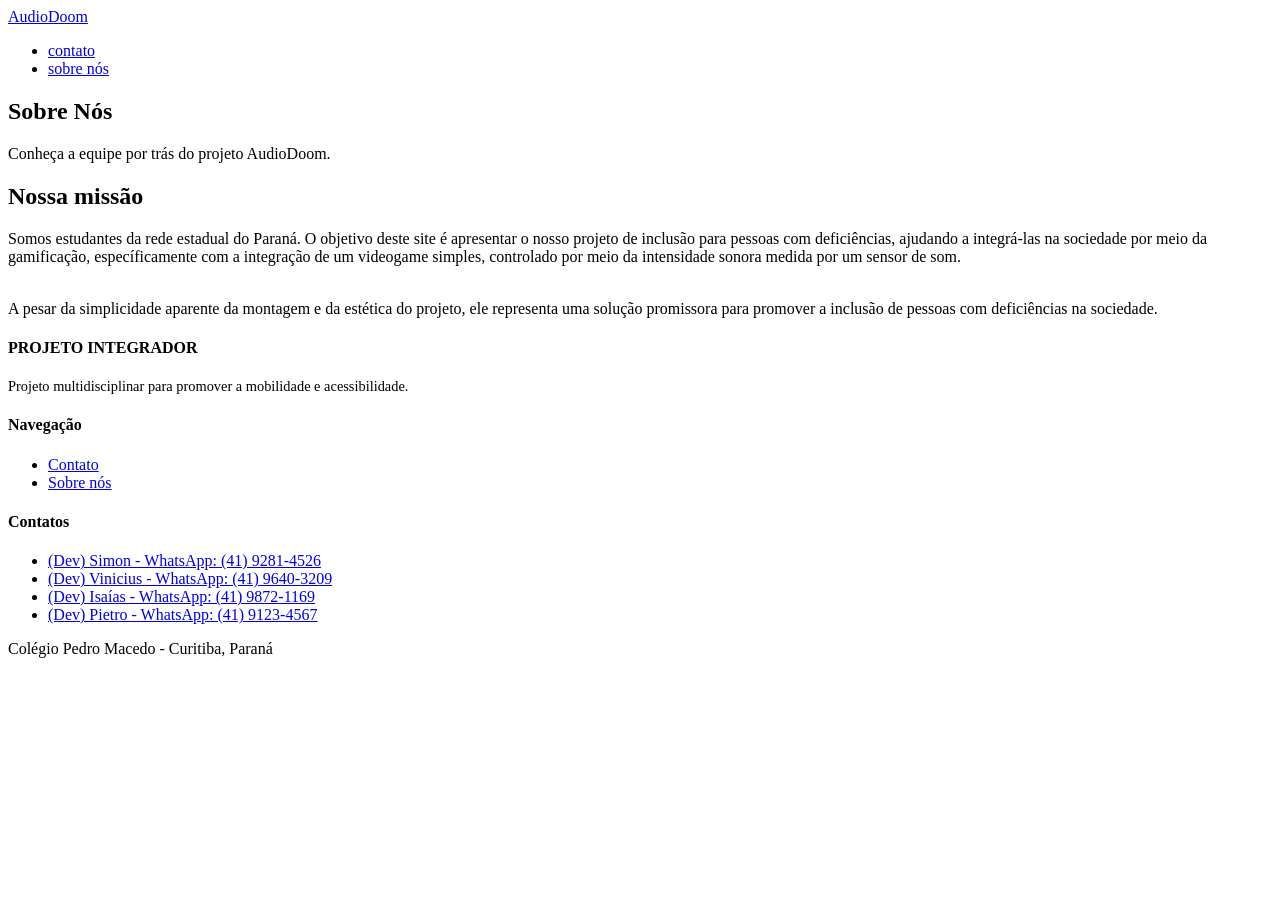
==== about.html @ bf9e1aa4 "Add files via upload" ====
<!DOCTYPE html>
<html lang="pt-BR">
<head>
    <meta charset="UTF-8">
    <meta name="viewport" content="width=device-width, initial-scale=1.0">
    <title>Solutions for Inclusion</title>
    <!-- Fonte moderna do Google Fonts -->
    <link rel="preconnect" href="https://fonts.googleapis.com">
    <link rel="preconnect" href="https://fonts.gstatic.com" crossorigin>
    <link href="https://fonts.googleapis.com/css2?family=Inter:wght@300;400;600;700&display=swap" rel="stylesheet">
    <link rel="stylesheet" href="../CSS/about.css">
</head>
<body>
    <!-- 1. CABEÇALHO -->
    <header>
        <div class="header-container">
            <a href="../HTML/index.html" class="logo">
                AudioDoom
            </a>
            <nav class="main-nav">
                <ul>
                    <li><a href="../HTML/contato.html">contato</a></li>
                    <li><a href="../HTML/about.html">sobre nós</a></li>
                </ul>
            </nav>
        </div>
    </header>

    <main>
        <section class="hero">
            <h1>Sobre Nós</h1>
            <p>Conheça a equipe por trás do projeto AudioDoom.</p>
        </section>

        <!-- Sobre o projeto -->
        <section class="about-project">
            <h2 class="section-title">Nossa missão</h2>
            <p>
                Somos estudantes da rede estadual do Paraná. O objetivo deste site é apresentar o nosso projeto de inclusão para pessoas com deficiências,
                ajudando a integrá-las na sociedade por meio da gamificação, específicamente com a integração de um videogame simples, controlado por meio da intensidade sonora
                medida por um sensor de som.
            </p>
            <br>
            <span>A pesar da simplicidade aparente da montagem e da estética do projeto, ele representa uma solução promissora para promover a inclusão de pessoas com deficiências na sociedade.</span>
        </section>
    </main>

    <!-- 3. RODAPÉ -->
    <footer>
        <div class="footer-container">
            <div class="footer-col">
                <h4>PROJETO INTEGRADOR</h4>
                <p style="font-size: 0.9rem; color: var(--text-muted);">
                    Projeto multidisciplinar para promover a mobilidade e acessibilidade.
                </p>
            </div>

            <div class="footer-col">
                <h4>Navegação</h4>
                <ul>
                    <li><a href="../HTML/contato.html">Contato</a></li>
                    <li><a href="../HTML/about.html">Sobre nós</a></li>
                </ul>
            </div>

            <div class="footer-col">
                <h4>Contatos</h4>
                <ul>
                    <li><a href="https://www.whatsapp.com/" target="_blank">(Dev) Simon - WhatsApp: (41) 9281-4526</a></li>
                    <li><a href="https://web.whatsapp.com/" target="_blank">(Dev) Vinicius - WhatsApp: (41) 9640-3209</a></li>
                    <li><a href="https://web.whatsapp.com/" target="_blank">(Dev) Isaías - WhatsApp: (41) 9872-1169</a></li>
                    <li><a href="https://web.whatsapp.com/" target="_blank">(Dev) Pietro - WhatsApp: (41) 9123-4567</a></li>
                </ul>
            </div>
        </div>

        <div class="footer-bottom">
            <p>Colégio Pedro Macedo - Curitiba, Paraná</p>
        </div>
    </footer>

</body>
</html>
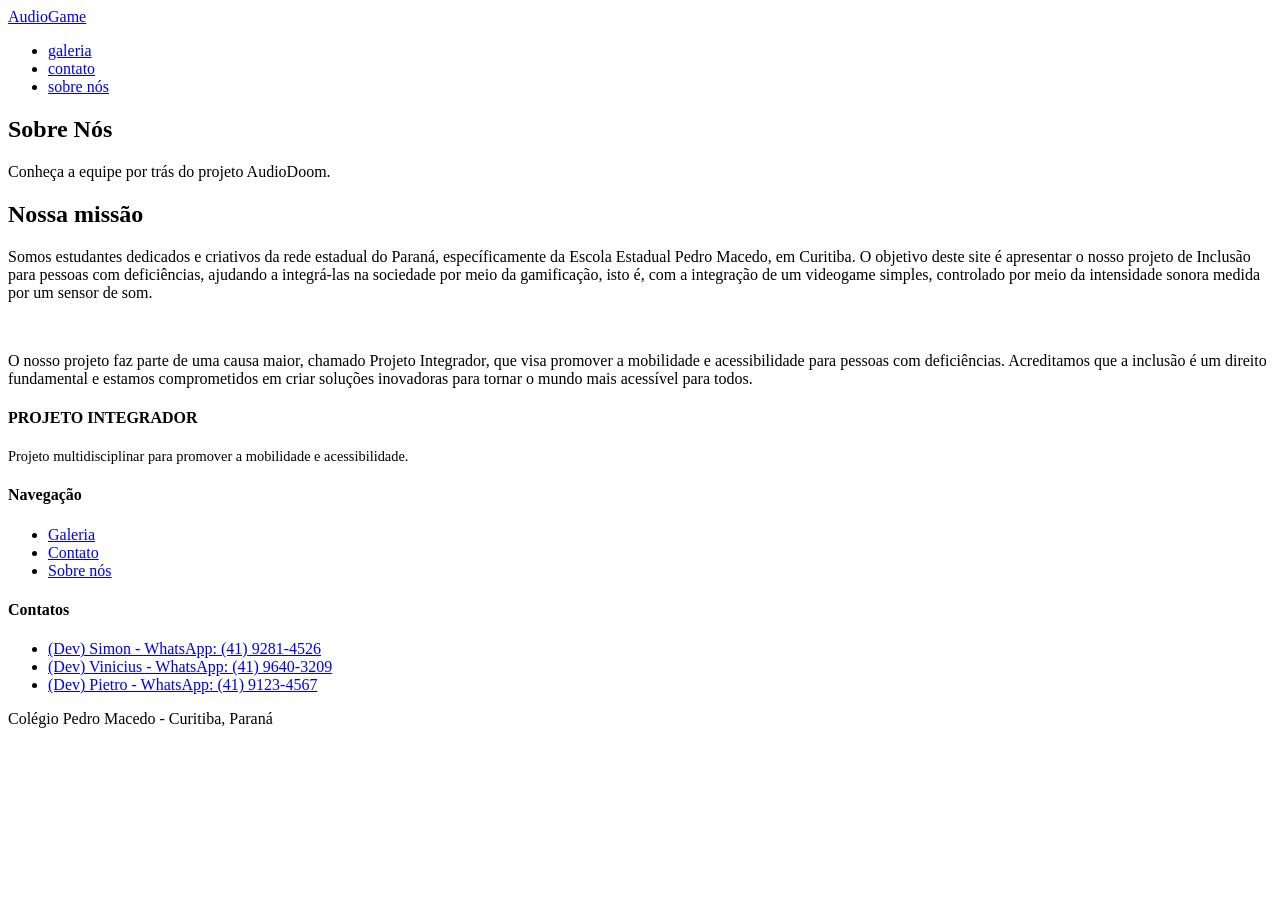
==== commit 7123b441: "Add files via upload" ====
--- a/about.html
+++ b/about.html
@@ -3,7 +3,7 @@
 <head>
     <meta charset="UTF-8">
     <meta name="viewport" content="width=device-width, initial-scale=1.0">
-    <title>Solutions for Inclusion</title>
+    <title>Sobre Nós</title>
     <!-- Fonte moderna do Google Fonts -->
     <link rel="preconnect" href="https://fonts.googleapis.com">
     <link rel="preconnect" href="https://fonts.gstatic.com" crossorigin>
@@ -15,10 +15,11 @@
     <header>
         <div class="header-container">
             <a href="../HTML/index.html" class="logo">
-                AudioDoom
+                AudioGame
             </a>
             <nav class="main-nav">
                 <ul>
+                    <li><a href="../HTML/galeria.html">galeria</a></li>
                     <li><a href="../HTML/contato.html">contato</a></li>
                     <li><a href="../HTML/about.html">sobre nós</a></li>
                 </ul>
@@ -36,12 +37,13 @@
         <section class="about-project">
             <h2 class="section-title">Nossa missão</h2>
             <p>
-                Somos estudantes da rede estadual do Paraná. O objetivo deste site é apresentar o nosso projeto de inclusão para pessoas com deficiências,
-                ajudando a integrá-las na sociedade por meio da gamificação, específicamente com a integração de um videogame simples, controlado por meio da intensidade sonora
-                medida por um sensor de som.
+                Somos estudantes dedicados e criativos da rede estadual do Paraná, específicamente da Escola Estadual Pedro Macedo, em Curitiba. O objetivo deste site é apresentar o nosso projeto de Inclusão para pessoas com deficiências,
+                ajudando a integrá-las na sociedade por meio da gamificação, isto é, com a integração de um videogame simples, controlado por meio da intensidade sonora medida por um sensor de som.
             </p>
             <br>
-            <span>A pesar da simplicidade aparente da montagem e da estética do projeto, ele representa uma solução promissora para promover a inclusão de pessoas com deficiências na sociedade.</span>
+            <p>
+                O nosso projeto faz parte de uma causa maior, chamado <bold class="enfase">Projeto Integrador</bold>, que visa promover a mobilidade e acessibilidade para pessoas com deficiências. Acreditamos que a inclusão é um direito fundamental e estamos comprometidos em criar soluções inovadoras para tornar o mundo mais acessível para todos.
+            </p>
         </section>
     </main>
 
@@ -58,6 +60,7 @@
             <div class="footer-col">
                 <h4>Navegação</h4>
                 <ul>
+                    <li><a href="../HTML/galeria.html">Galeria</a></li>
                     <li><a href="../HTML/contato.html">Contato</a></li>
                     <li><a href="../HTML/about.html">Sobre nós</a></li>
                 </ul>
@@ -68,7 +71,6 @@
                 <ul>
                     <li><a href="https://www.whatsapp.com/" target="_blank">(Dev) Simon - WhatsApp: (41) 9281-4526</a></li>
                     <li><a href="https://web.whatsapp.com/" target="_blank">(Dev) Vinicius - WhatsApp: (41) 9640-3209</a></li>
-                    <li><a href="https://web.whatsapp.com/" target="_blank">(Dev) Isaías - WhatsApp: (41) 9872-1169</a></li>
                     <li><a href="https://web.whatsapp.com/" target="_blank">(Dev) Pietro - WhatsApp: (41) 9123-4567</a></li>
                 </ul>
             </div>
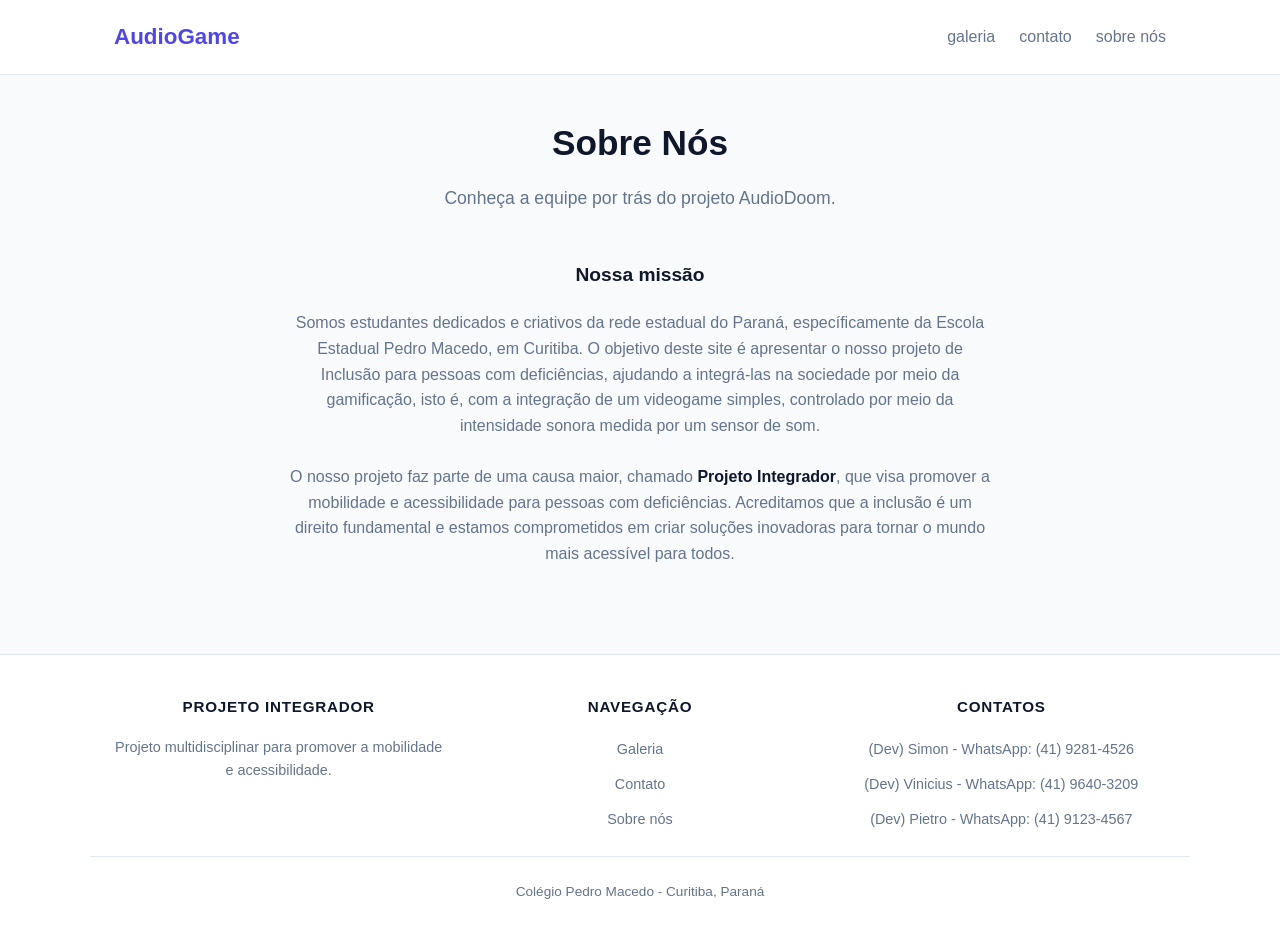
==== commit 6ebd14f0: "Add files via upload" ====
--- a/about.html
+++ b/about.html
@@ -8,20 +8,20 @@
     <link rel="preconnect" href="https://fonts.googleapis.com">
     <link rel="preconnect" href="https://fonts.gstatic.com" crossorigin>
     <link href="https://fonts.googleapis.com/css2?family=Inter:wght@300;400;600;700&display=swap" rel="stylesheet">
-    <link rel="stylesheet" href="../CSS/about.css">
+    <link rel="stylesheet" href="about.css">
 </head>
 <body>
     <!-- 1. CABEÇALHO -->
     <header>
         <div class="header-container">
-            <a href="../HTML/index.html" class="logo">
+            <a href="index.html" class="logo">
                 AudioGame
             </a>
             <nav class="main-nav">
                 <ul>
-                    <li><a href="../HTML/galeria.html">galeria</a></li>
-                    <li><a href="../HTML/contato.html">contato</a></li>
-                    <li><a href="../HTML/about.html">sobre nós</a></li>
+                    <li><a href="galeria.html">galeria</a></li>
+                    <li><a href="contato.html">contato</a></li>
+                    <li><a href="about.html">sobre nós</a></li>
                 </ul>
             </nav>
         </div>
@@ -60,9 +60,9 @@
             <div class="footer-col">
                 <h4>Navegação</h4>
                 <ul>
-                    <li><a href="../HTML/galeria.html">Galeria</a></li>
-                    <li><a href="../HTML/contato.html">Contato</a></li>
-                    <li><a href="../HTML/about.html">Sobre nós</a></li>
+                    <li><a href="galeria.html">Galeria</a></li>
+                    <li><a href="contato.html">Contato</a></li>
+                    <li><a href="about.html">Sobre nós</a></li>
                 </ul>
             </div>
 
--- a/about.css
+++ b/about.css
@@ -0,0 +1,281 @@
+/* CSS RESET E VARIÁVEIS DE DESIGN */
+:root {
+    --primary: #4F46E5;        /* Roxo/Azul principal */
+    --primary-hover: #4338CA;  /* Cor de hover */
+    --bg-body: #F8FAFC;        /* Fundo claro */
+    --bg-card: #FFFFFF;        /* Fundo de cards/seções */
+    --text-dark: #0F172A;      /* Texto principal */
+    --text-muted: #64748B;     /* Texto secundário */
+    --border: #E2E8F0;         /* Linhas e bordas */
+    --radius: 12px;            /* Arredondamento dos cantos */
+    --shadow: 0 4px 6px -1px rgba(0, 0, 0, 0.05), 0 2px 4px -2px rgba(0, 0, 0, 0.05);
+}
+
+* {
+    margin: 0;
+    padding: 0;
+    box-sizing: border-box;
+    font-family: 'Inter', sans-serif;
+}
+
+body {
+    background-color: var(--bg-body);
+    color: var(--text-dark);
+    line-height: 1.6;
+    display: flex;
+    flex-direction: column;
+    min-height: 100vh;
+}
+
+a {
+    text-decoration: none;
+    color: inherit;
+}
+
+/* 1. CABEÇALHO (HEADER) */
+header {
+    background-color: var(--bg-card);
+    border-bottom: 1px solid var(--border);
+    position: sticky;
+    top: 0;
+    z-index: 100;
+}
+
+.header-container {
+    max-width: 1100px;
+    margin: 0 auto;
+    padding: 1.2rem 1.5rem;
+    display: flex;
+    justify-content: space-between;
+    align-items: center;
+}
+
+.logo {
+    font-size: 1.4rem;
+    font-weight: 700;
+    color: var(--primary);
+    display: flex;
+    align-items: center;
+    gap: 0.5rem;
+}
+
+.main-nav ul {
+    display: flex;
+    list-style: none;
+    gap: 1.5rem;
+}
+
+.main-nav a {
+    font-weight: 500;
+    color: var(--text-muted);
+    transition: color 0.2s ease;
+}
+
+.main-nav a:hover {
+    color: var(--primary);
+}
+
+/* 2. ÁREA PRINCIPAL */
+main {
+    flex: 1;
+    max-width: 1100px;
+    width: 100%;
+    margin: 0 auto;
+    padding: 2.5rem 1.5rem;
+}
+
+.hero {
+    text-align: center;
+    margin-bottom: 3rem;
+}
+
+.hero h1 {
+    font-size: 2.2rem;
+    margin-bottom: 0.8rem;
+    font-weight: 700;
+}
+
+.hero p {
+    color: var(--text-muted);
+    font-size: 1.1rem;
+    max-width: 600px;
+    margin: 0 auto;
+}
+
+.section-title {
+    font-size: 1.2rem;
+    font-weight: 600;
+    margin-bottom: 1.2rem;
+    color: var(--text-dark);
+}
+
+.enfase {
+    font-weight: 700;
+    color: var(--text-dark);
+}
+
+/* 3. RODAPÉ */
+footer {
+    background-color: var(--bg-card);
+    border-top: 1px solid var(--border);
+    margin-top: auto;
+}
+
+.footer-container {
+    max-width: 1100px;
+    margin: 0 auto;
+    padding: 2.5rem 1.5rem 1.5rem 1.5rem;
+    display: grid;
+    grid-template-columns: repeat(auto-fit, minmax(200px, 1fr));
+    gap: 2rem;
+}
+
+.footer-col h4 {
+    justify-content: center;
+    align-items: center;
+    text-align: center;
+    font-size: 0.95rem;
+    font-weight: 600;
+    margin-bottom: 1rem;
+    color: var(--text-dark);
+    text-transform: uppercase;
+    letter-spacing: 0.05em;
+}
+
+.footer-col ul {
+    justify-content: center;
+    align-items: center;
+    text-align: center;
+    list-style: none;
+    display: flex;
+    flex-direction: column;
+    gap: 0.6rem;
+}
+
+.footer-col a {
+    font-size: 0.9rem;
+    color: var(--text-muted);
+    transition: color 0.2s ease;
+}
+
+.footer-col p {
+    justify-content: center;
+    align-items: center;
+    text-align: center;
+    font-size: 0.9rem;
+    color: var(--text-muted);
+}
+
+.footer-col a:hover {
+    color: var(--primary);
+}
+
+.footer-bottom {
+    max-width: 1100px;
+    margin: 0 auto;
+    padding: 1.5rem;
+    border-top: 1px solid var(--border);
+    text-align: center;
+    font-size: 0.85rem;
+    color: var(--text-muted);
+}
+
+/* RESPONSIVIDADE */
+@media (max-width: 600px) {
+    .header-container {
+        flex-direction: column;
+        gap: 1rem;
+    }
+
+    .main-nav ul {
+        flex-wrap: wrap;
+        justify-content: center;
+        gap: 0.75rem 1rem;
+    }
+
+    .hero h1 {
+        font-size: 1.75rem;
+    }
+}
+
+/* SOBRE NÓS */
+.about-project {
+    max-width: 700px;
+    margin: 0 auto 3rem auto;
+    text-align: center;
+}
+
+.about-project p {
+    color: var(--text-muted);
+}
+
+.team-grid {
+    display: grid;
+    grid-template-columns: repeat(auto-fit, minmax(240px, 1fr));
+    gap: 1.5rem;
+}
+
+.dev-card {
+    background-color: var(--bg-card);
+    border: 1px solid var(--border);
+    border-radius: var(--radius);
+    padding: 2rem 1.5rem;
+    box-shadow: var(--shadow);
+    text-align: center;
+    display: flex;
+    flex-direction: column;
+    align-items: center;
+    gap: 0.5rem;
+    transition: transform 0.2s ease, border-color 0.2s ease;
+}
+
+.dev-card:hover {
+    transform: translateY(-4px);
+    border-color: var(--primary);
+}
+
+.dev-avatar {
+    width: 80px;
+    height: 80px;
+    border-radius: 50%;
+    background-color: var(--primary);
+    color: #fff;
+    font-size: 2rem;
+    font-weight: 700;
+    display: flex;
+    align-items: center;
+    justify-content: center;
+    margin-bottom: 0.5rem;
+}
+
+.dev-card h3 {
+    font-size: 1.2rem;
+    font-weight: 600;
+}
+
+.dev-role {
+    font-size: 0.85rem;
+    font-weight: 500;
+    color: var(--primary);
+}
+
+.dev-card p {
+    font-size: 0.9rem;
+    color: var(--text-muted);
+}
+
+.dev-link {
+    margin-top: 0.5rem;
+    font-size: 0.9rem;
+    font-weight: 600;
+    color: var(--primary);
+}
+
+.dev-link:hover {
+    color: var(--primary-hover);
+}
+
+span {
+    font-size: 1rem;
+    color: var(--text-muted);
+}
